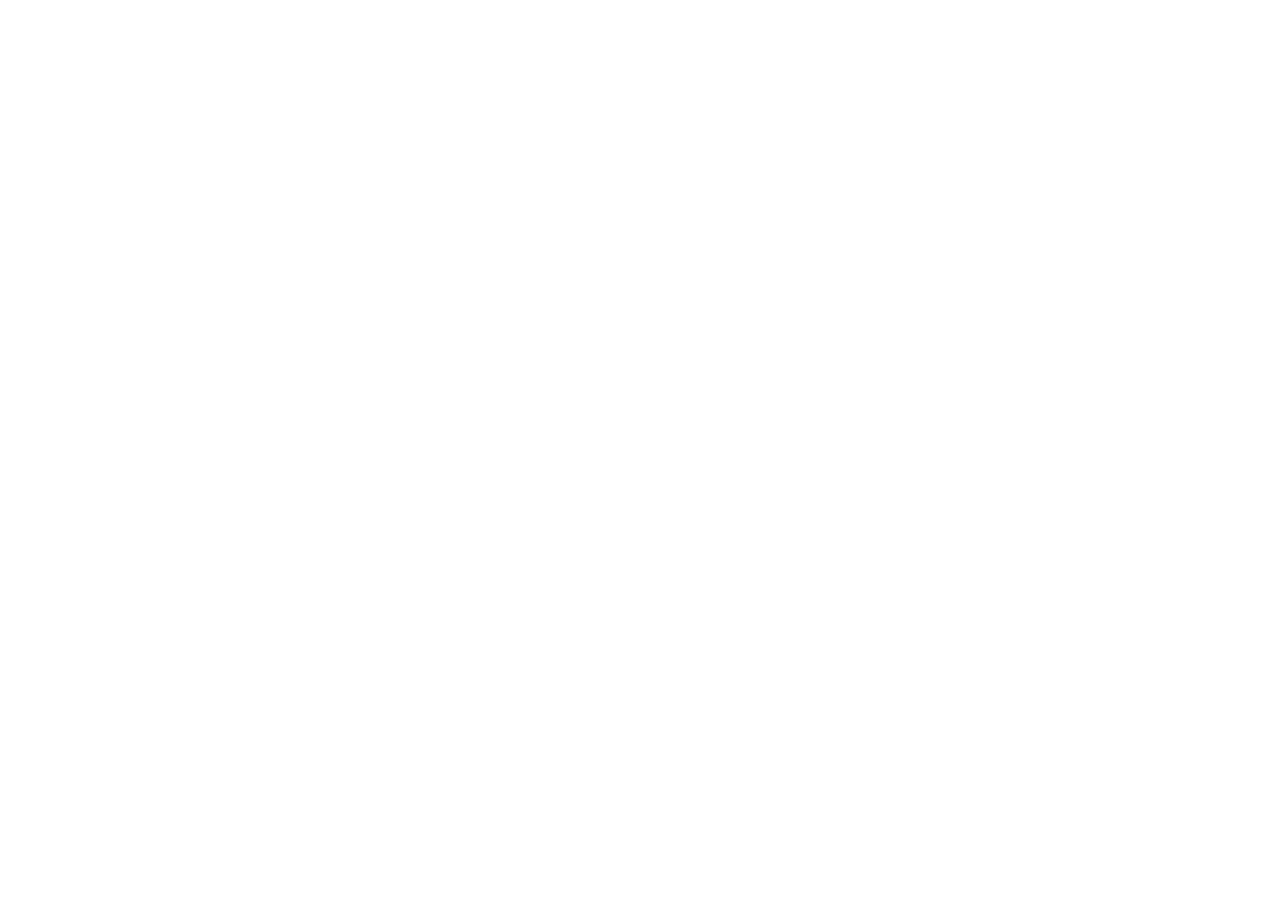
==== index3.html @ a9266cd6 "initial commit for 3.2 projects involving checkboxes.  Index one is the example project, index two i" ====
<!DOCTYPE html>
<html lang="en" dir="ltr">
  <head>
    <meta charset="utf-8">
    <link href="https://stackpath.bootstrapcdn.com/bootstrap/4.1.3/css/bootstrap.min.css" rel="stylesheet" integrity="sha384-MCw98/SFnGE8fJT3GXwEOngsV7Zt27NXFoaoApmYm81iuXoPkFOJwJ8ERdknLPMO" crossorigin="anonymous">
    <link rel="stylesheet" href="./css/styles.css" type="text/css" media="all">
    <script src="./js/jquery-3.3.1.min.js" type="text/javascript"></script>
    <script src="./js/scripts.js" type="text/javascript"></script>
    <title></title>
  </head>
  <body>

  </body>
</html>
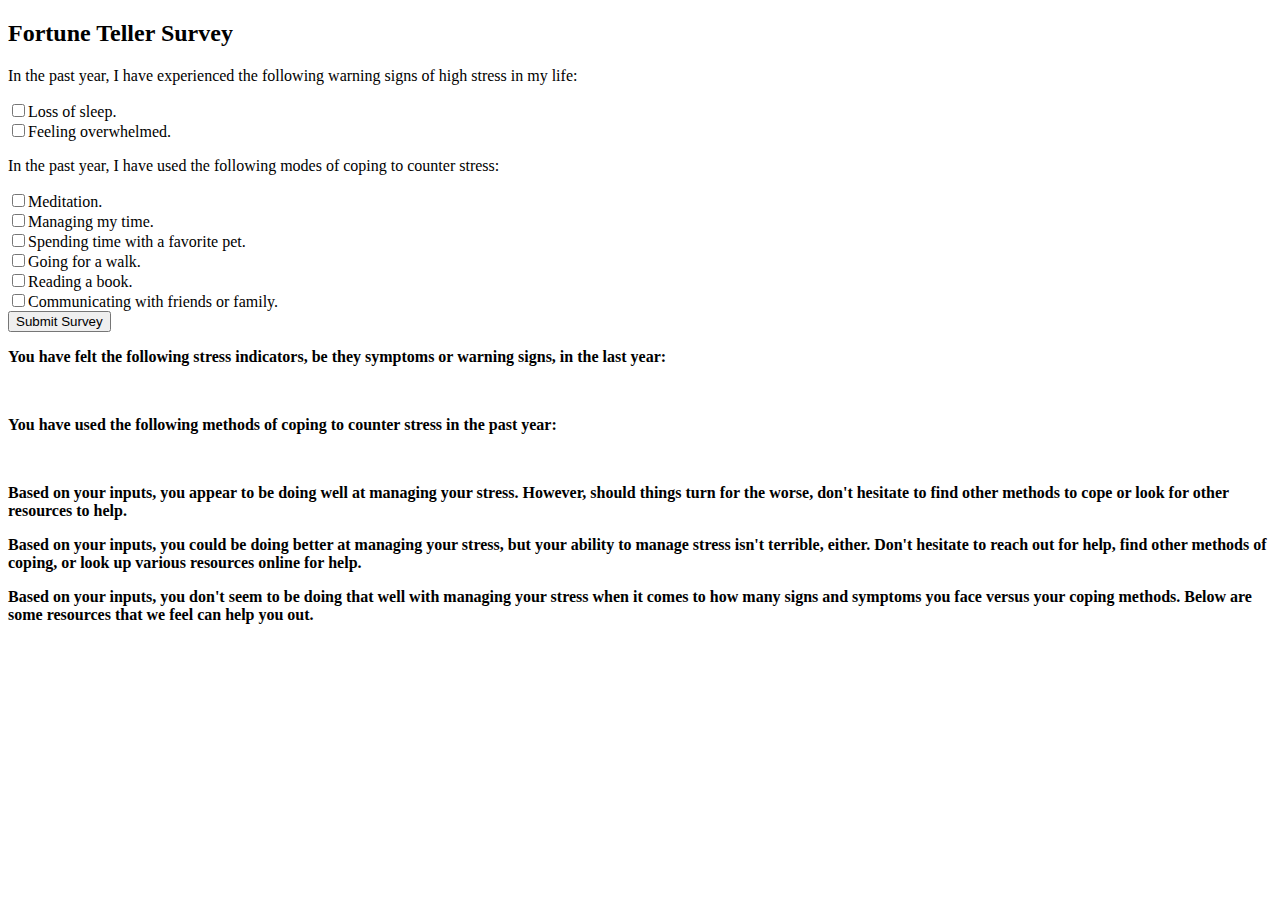
==== commit 0d31df90: "primary commit for January 11th, contains completed stress test survey and template code for fortune" ====
--- a/index3.html
+++ b/index3.html
@@ -6,9 +6,58 @@
     <link rel="stylesheet" href="./css/styles.css" type="text/css" media="all">
     <script src="./js/jquery-3.3.1.min.js" type="text/javascript"></script>
     <script src="./js/scripts.js" type="text/javascript"></script>
-    <title></title>
+    <title>Fortune Teller Survey</title>
   </head>
   <body>
-
+    <div class="container">
+      <div class="jumbotron">
+        <h2>Fortune Teller Survey</h2>
+      </div>
+      <form id="fortune_teller_survey">
+        <div class="form-group">
+          <p>In the past year, I have experienced the following warning signs of high stress in my life:</p>
+          <input type="checkbox" name="stress-warning" value="sleep-loss">Loss of sleep.<br>
+          <input type="checkbox" name="stress-warning" value="overwhelmed">Feeling overwhelmed.<br>
+          <!-- <input type="checkbox" name="stress-warning" value="carpool">.<br>
+          <input type="checkbox" name="stress-warning" value="walk">Walking.<br>
+          <input type="checkbox" name="stress-warning" value="bus">Riding the bus.<br>
+          <input type="checkbox" name="stress-warning" value="train">Riding the train.<br> -->
+        </div>
+        <div class="form-group">
+          <p>In the past year, I have used the following modes of coping to counter stress:</p>
+          <input type="checkbox" name="stress-coping" value="meditation">Meditation.<br>
+          <input type="checkbox" name="stress-coping" value="time-management">Managing my time.<br>
+          <input type="checkbox" name="stress-coping" value="pet-time">Spending time with a favorite pet.<br>
+          <input type="checkbox" name="stress-coping" value="walking">Going for a walk.<br>
+          <input type="checkbox" name="stress-coping" value="books">Reading a book.<br>
+          <input type="checkbox" name="stress-coping" value="talking">Communicating with friends or family.<br>
+          <!-- <input type="checkbox" name="stress-coping" value="streetcar">Riding the streetcar.<br>
+          <input type="checkbox" name="stress-coping" value="taxi">Taking a taxi.<br>
+          <input type="checkbox" name="stress-coping" value="rideshare">Using a rideshare service like Lyft or Uber.<br>
+          <input type="checkbox" name="stress-coping" value="skateboard">Skateboarding.<br>
+          <input type="checkbox" name="stress-coping" value="rollerblade">Rollerblading.<br>
+          <input type="checkbox" name="stress-coping" value="scooter">Riding a scooter.<br>
+          <input type="checkbox" name="stress-coping" value="other">Another mode of transportation not listed here.<br> -->
+        </div>
+       <button type="submit">Submit Survey</button>
+      </form>
+      <span id="stress-responses">
+        <p><b>You have felt the following stress indicators, be they symptoms or warning signs, in the last year:</b></p>
+      </span>
+      <br>
+      <span id="coping-responses">
+        <p><b>You have used the following methods of coping to counter stress in the past year:</b></p>
+      </span>
+      <br>
+      <span id="positive-response">
+        <p><b>Based on your inputs, you appear to be doing well at managing your stress.  However, should things turn for the worse, don't hesitate to find other methods to cope or look for other resources to help.</b></p>
+      </span>
+      <span id="neutral-response">
+        <p><b>Based on your inputs, you could be doing better at managing your stress, but your ability to manage stress isn't terrible, either.  Don't hesitate to reach out for help, find other methods of coping, or look up various resources online for help.</b></p>
+      </span>
+      <span id="warning-response">
+        <p><b>Based on your inputs, you don't seem to be doing that well with managing your stress when it comes to how many signs and symptoms you face versus your coping methods.  Below are some resources that we feel can help you out.</b></p>
+      </span>
+    </div>
   </body>
 </html>
--- a/css/styles.css
+++ b/css/styles.css
@@ -0,0 +1,7 @@
+#work-responses {
+  display: none;
+}
+
+#fun-responses {
+  display: none;
+}
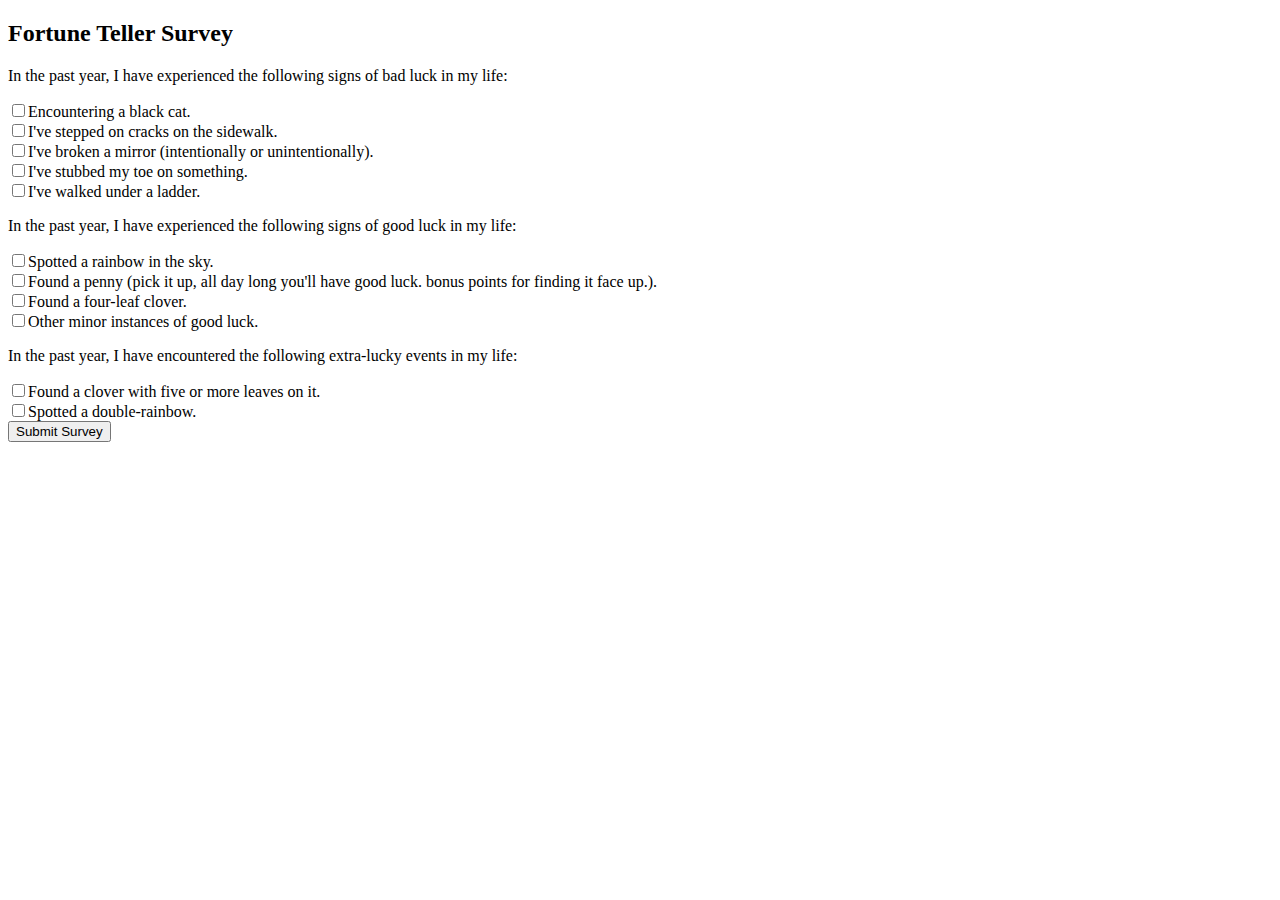
==== commit 89094d26: "initial commit of January 15, 2019.  Updates index3 with new code for Fortune Teller survey, but has" ====
--- a/index3.html
+++ b/index3.html
@@ -3,9 +3,9 @@
   <head>
     <meta charset="utf-8">
     <link href="https://stackpath.bootstrapcdn.com/bootstrap/4.1.3/css/bootstrap.min.css" rel="stylesheet" integrity="sha384-MCw98/SFnGE8fJT3GXwEOngsV7Zt27NXFoaoApmYm81iuXoPkFOJwJ8ERdknLPMO" crossorigin="anonymous">
-    <link rel="stylesheet" href="./css/styles.css" type="text/css" media="all">
+    <link rel="stylesheet" href="./css/styles3.css" type="text/css" media="all">
     <script src="./js/jquery-3.3.1.min.js" type="text/javascript"></script>
-    <script src="./js/scripts.js" type="text/javascript"></script>
+    <script src="./js/scripts3.js" type="text/javascript"></script>
     <title>Fortune Teller Survey</title>
   </head>
   <body>
@@ -15,49 +15,52 @@
       </div>
       <form id="fortune_teller_survey">
         <div class="form-group">
-          <p>In the past year, I have experienced the following warning signs of high stress in my life:</p>
-          <input type="checkbox" name="stress-warning" value="sleep-loss">Loss of sleep.<br>
-          <input type="checkbox" name="stress-warning" value="overwhelmed">Feeling overwhelmed.<br>
-          <!-- <input type="checkbox" name="stress-warning" value="carpool">.<br>
-          <input type="checkbox" name="stress-warning" value="walk">Walking.<br>
-          <input type="checkbox" name="stress-warning" value="bus">Riding the bus.<br>
-          <input type="checkbox" name="stress-warning" value="train">Riding the train.<br> -->
+          <p>In the past year, I have experienced the following signs of bad luck in my life:</p>
+          <input type="checkbox" name="bad-luck" value="black-cat">Encountering a black cat.<br>
+          <input type="checkbox" name="bad-luck" value="step-on-crack">I've stepped on cracks on the sidewalk.<br>
+          <input type="checkbox" name="bad-luck" value="broken-mirror">I've broken a mirror (intentionally or unintentionally).<br>
+          <input type="checkbox" name="bad-luck" value="stubbed-toe">I've stubbed my toe on something.<br>
+          <input type="checkbox" name="bad-luck" value="under-ladder">I've walked under a ladder.<br>
         </div>
         <div class="form-group">
-          <p>In the past year, I have used the following modes of coping to counter stress:</p>
-          <input type="checkbox" name="stress-coping" value="meditation">Meditation.<br>
-          <input type="checkbox" name="stress-coping" value="time-management">Managing my time.<br>
-          <input type="checkbox" name="stress-coping" value="pet-time">Spending time with a favorite pet.<br>
-          <input type="checkbox" name="stress-coping" value="walking">Going for a walk.<br>
-          <input type="checkbox" name="stress-coping" value="books">Reading a book.<br>
-          <input type="checkbox" name="stress-coping" value="talking">Communicating with friends or family.<br>
-          <!-- <input type="checkbox" name="stress-coping" value="streetcar">Riding the streetcar.<br>
-          <input type="checkbox" name="stress-coping" value="taxi">Taking a taxi.<br>
-          <input type="checkbox" name="stress-coping" value="rideshare">Using a rideshare service like Lyft or Uber.<br>
-          <input type="checkbox" name="stress-coping" value="skateboard">Skateboarding.<br>
-          <input type="checkbox" name="stress-coping" value="rollerblade">Rollerblading.<br>
-          <input type="checkbox" name="stress-coping" value="scooter">Riding a scooter.<br>
-          <input type="checkbox" name="stress-coping" value="other">Another mode of transportation not listed here.<br> -->
+          <p>In the past year, I have experienced the following signs of good luck in my life:</p>
+          <input type="checkbox" name="good-luck" value="rainbow">Spotted a rainbow in the sky.<br>
+          <input type="checkbox" name="good-luck" value="found-penny">Found a penny (pick it up, all day long you'll have good luck.  bonus points for finding it face up.).<br>
+          <input type="checkbox" name="good-luck" value="found-four-leaf">Found a four-leaf clover.<br>
+          <input type="checkbox" name="good-luck" value="other-minor">Other minor instances of good luck.<br>
+          <!-- <input type="checkbox" name="stress-symptom" value="walk">Walking.<br>
+          <input type="checkbox" name="stress-symptom" value="bus">Riding the bus.<br>
+          <input type="checkbox" name="stress-symptom" value="train">Riding the train.<br>
+          <input type="checkbox" name="stress-symptom" value="streetcar">Riding the streetcar.<br> -->
         </div>
+        <div class="form-group">
+          <p>In the past year, I have encountered the following extra-lucky events in my life:</p>
+          <input type="checkbox" name="extra-luck" value="five-plus-clover">Found a clover with five or more leaves on it.<br>
+          <input type="checkbox" name="extra-luck" value="double-rainbow">Spotted a double-rainbow.<br>
        <button type="submit">Submit Survey</button>
       </form>
-      <span id="stress-responses">
-        <p><b>You have felt the following stress indicators, be they symptoms or warning signs, in the last year:</b></p>
-      </span>
-      <br>
-      <span id="coping-responses">
-        <p><b>You have used the following methods of coping to counter stress in the past year:</b></p>
-      </span>
-      <br>
-      <span id="positive-response">
-        <p><b>Based on your inputs, you appear to be doing well at managing your stress.  However, should things turn for the worse, don't hesitate to find other methods to cope or look for other resources to help.</b></p>
-      </span>
-      <span id="neutral-response">
-        <p><b>Based on your inputs, you could be doing better at managing your stress, but your ability to manage stress isn't terrible, either.  Don't hesitate to reach out for help, find other methods of coping, or look up various resources online for help.</b></p>
-      </span>
-      <span id="warning-response">
-        <p><b>Based on your inputs, you don't seem to be doing that well with managing your stress when it comes to how many signs and symptoms you face versus your coping methods.  Below are some resources that we feel can help you out.</b></p>
-      </span>
+      <div class="output-div">
+        <span id="unlucky-finds">
+          <p><b>You have encountered the following unlucky experiences in the last year:</b></p>
+        </span>
+        <br>
+        <span id="lucky-finds">
+          <p><b>You have been lucky to encounter the following experiences in the past year:</b></p>
+        </span>
+        <br>
+        <span id="extra-lucky-response">
+          <p><b>You lucky soul, there are bound to be even more great things your way if your streak of so many wonderful lucky things continues, but be a bit mindful of what you stumble into or see.  Don't want your lucky streak to end.</b></p>
+        </span>
+        <span id="lucky-response">
+          <p><b>You are very lucky to have encountered so many different lucky events and sights in your life, despite some bad.  With time, you'll have something bright come your way.</b></p>
+        </span>
+        <span id="neutral-response">
+          <p><b>Your luck seems about average, not superb but not terrible.  Keep a watchful eye out on your surroundings and be mindful of where you tread.</b></p>
+        </span>
+        <span id="unlucky-response">
+          <p><b>It seems that your luck has been a bit rotten lately, whether through your intent or not.  Do not fret, however...  no bad luck streak lasts forever.  Just keep your head high and your eyes on the horizon.  Your luck will change for the better soon.</b></p>
+        </span>
+      </div>
     </div>
   </body>
 </html>
--- a/css/styles3.css
+++ b/css/styles3.css
@@ -0,0 +1,23 @@
+#lucky-finds {
+  display: none;
+}
+
+#unlucky-finds {
+  display: none;
+}
+
+#extra-lucky-response {
+  display: none;
+}
+
+#lucky-response {
+  display: none;
+}
+
+#neutral-response {
+  display: none;
+}
+
+#unlucky-response {
+  display: none;
+}
